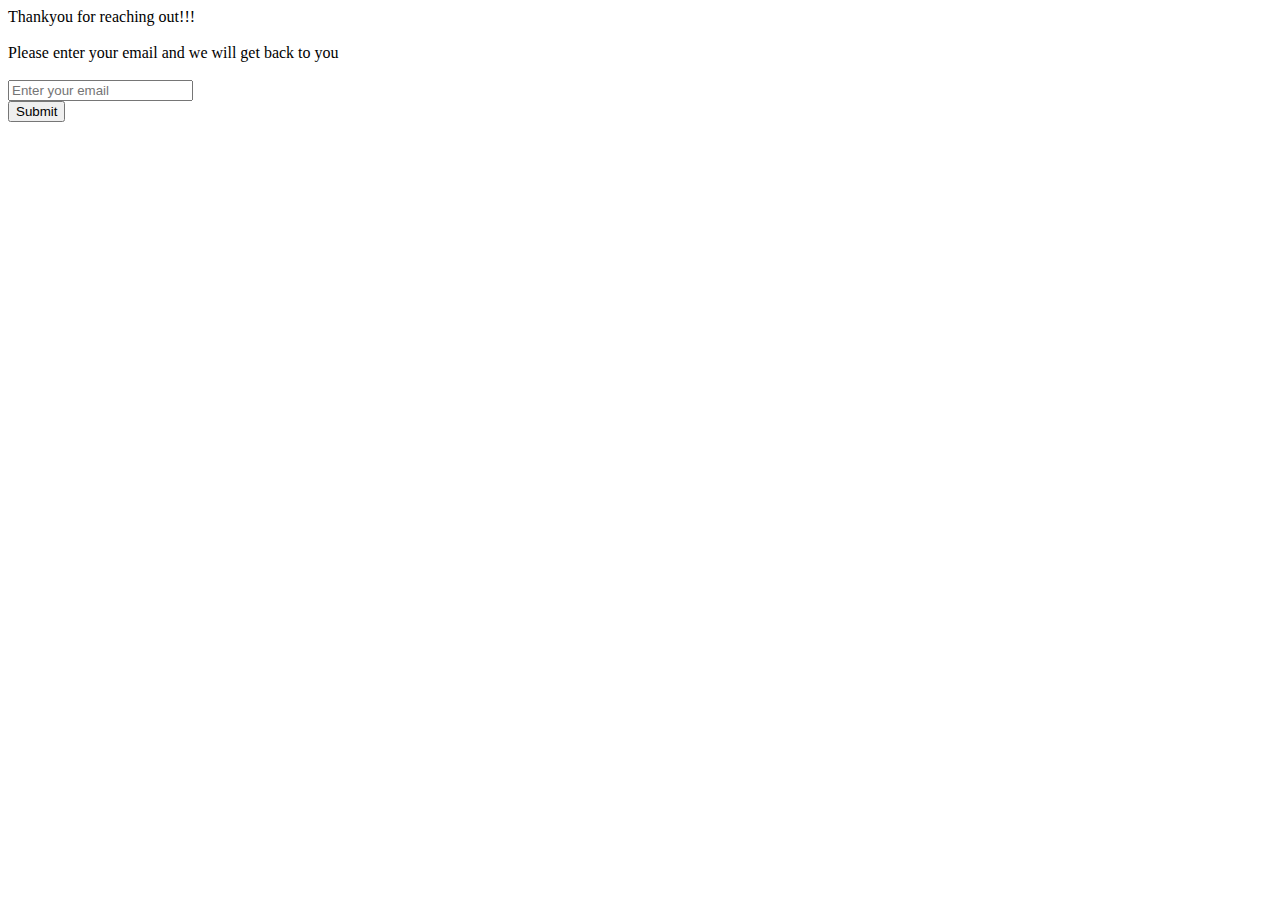
==== contact.html @ 10c10233 "Checkpoint 3" ====
<!DOCTYPE html>
<html lang="en">
<head>
    <meta charset="UTF-8">
    <meta http-equiv="X-UA-Compatible" content="IE=edge">
    <meta name="viewport" content="width=device-width, initial-scale=1.0">
    <title>Contact</title>
</head>
<body>
    <div>
        Thankyou for reaching out!!!
        <br/>
        <br/>
        Please enter your email and we will get back to you
        <br/>
        <br/>
        <form autocomplete="off" action="index.html">
            <input type="email" name="email" id="email" placeholder="Enter your email" autocomplete="off" required/><br/>
            <input type="submit"/>
        </form>
    </div>
    
</body>
</html>
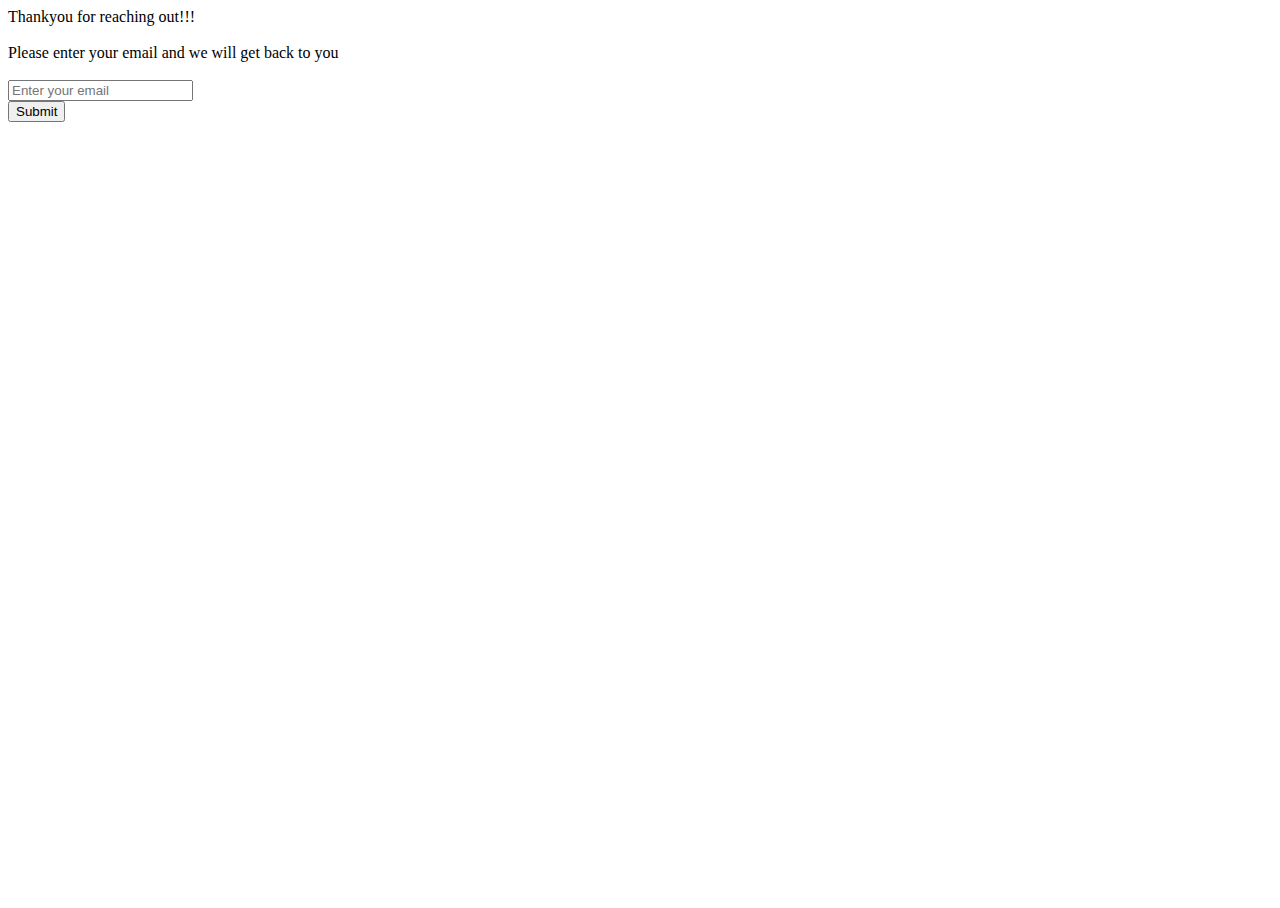
==== commit 6260fde5: "Checkpoint 4" ====
--- a/contact.html
+++ b/contact.html
@@ -4,6 +4,7 @@
     <meta charset="UTF-8">
     <meta http-equiv="X-UA-Compatible" content="IE=edge">
     <meta name="viewport" content="width=device-width, initial-scale=1.0">
+    <link rel="stylesheet" href="styles/common.css"/>
     <title>Contact</title>
 </head>
 <body>
--- a/styles/common.css
+++ b/styles/common.css
@@ -0,0 +1,14 @@
+html,body{
+    width:100vw;
+    height:100vh;
+}
+
+#hlogo{
+    height:60px;
+    width:60px;
+}
+
+.smimg{
+    width:22px;
+    height:20px;
+}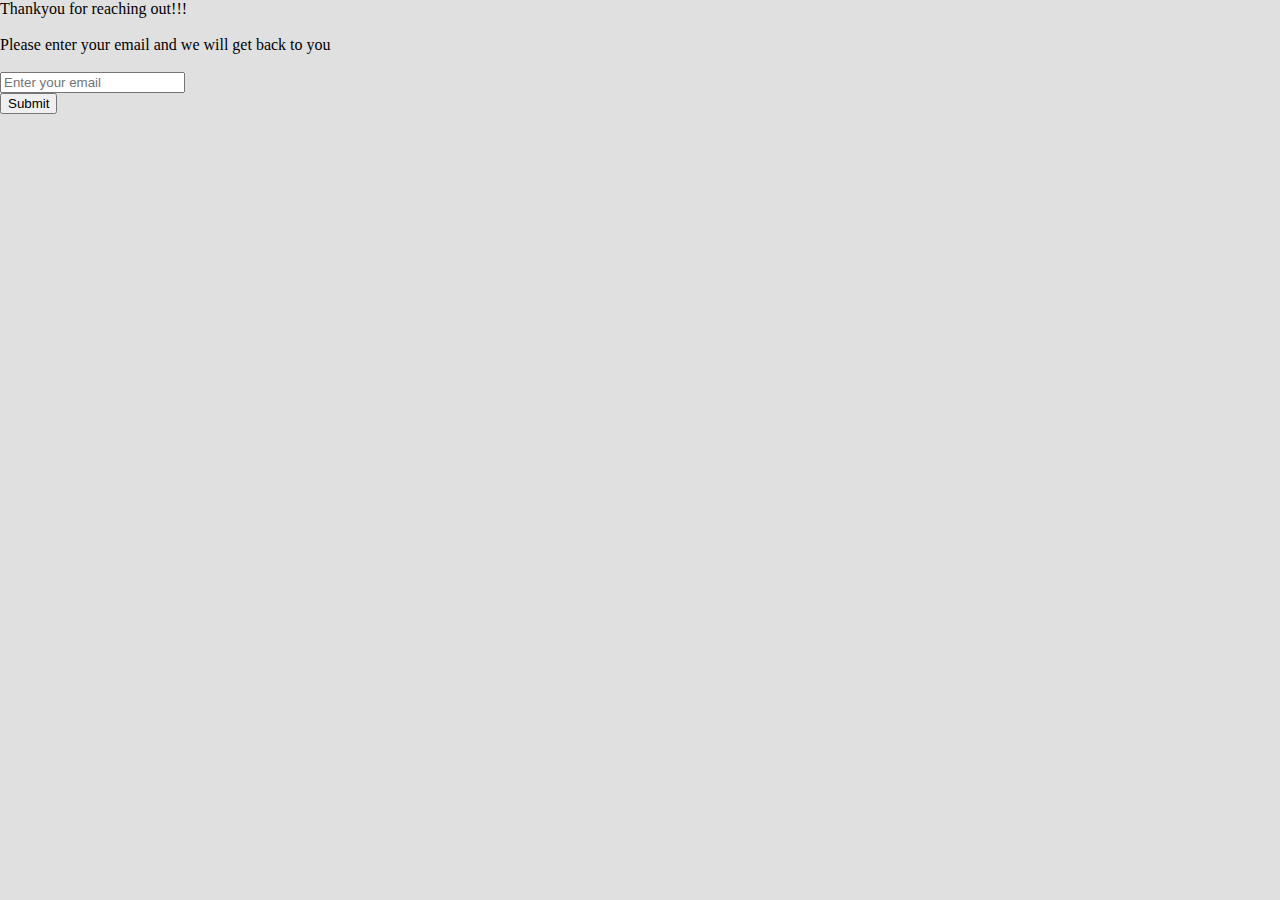
==== commit 590f8a7f: "Checkpoint 6" ====
--- a/contact.html
+++ b/contact.html
@@ -5,6 +5,9 @@
     <meta http-equiv="X-UA-Compatible" content="IE=edge">
     <meta name="viewport" content="width=device-width, initial-scale=1.0">
     <link rel="stylesheet" href="styles/common.css"/>
+    <link rel="preconnect" href="https://fonts.googleapis.com">
+<link rel="preconnect" href="https://fonts.gstatic.com" crossorigin>
+<link href="https://fonts.googleapis.com/css2?family=Ubuntu:wght@700&display=swap" rel="stylesheet">
     <title>Contact</title>
 </head>
 <body>
--- a/styles/common.css
+++ b/styles/common.css
@@ -1,6 +1,59 @@
 html,body{
     width:100vw;
     height:100vh;
+    margin:0%;
+}
+
+body{
+    background-color: #e0e0e0;
+}
+
+header, footer{
+    background-color:rosybrown;
+
+    
+    
+}
+
+#loginbutton{ /*Properties for login button anchor tag in header*/
+    float:right;
+    padding-top: 1%;
+    padding-right: 2%;
+    text-decoration: none;
+    color: black;
+    font-family: 'Ubuntu', sans-serif;
+   
+
+}
+
+#contactlink{
+    position:absolute;
+    left:1%;
+    padding-top: 2.5%;
+    font-family: 'ubuntu',sans-serif;
+    padding-bottom:5%;
+    
+
+}
+
+#contactuss{
+    text-decoration: none;
+    color:black;
+
+}
+
+
+
+footer{
+    width:100vw;
+    height:70px;
+}
+
+#socialmediaimgs{
+    position:absolute;
+    right:3%;
+    padding-top: 2%;
+
 }
 
 #hlogo{
@@ -11,4 +64,24 @@
 .smimg{
     width:22px;
     height:20px;
+}
+
+#copyright{
+    position:absolute;
+    left: 40%;
+    padding-top: 2%;
+    box-sizing: border-box;
+    font-family: 'ubuntu',sans-serif;
+}
+
+header{
+    position: fixed;
+    top: 0;
+    width:100%;
+}
+
+footer{
+    position:fixed;
+    bottom:0;
+    width:100%;
 }